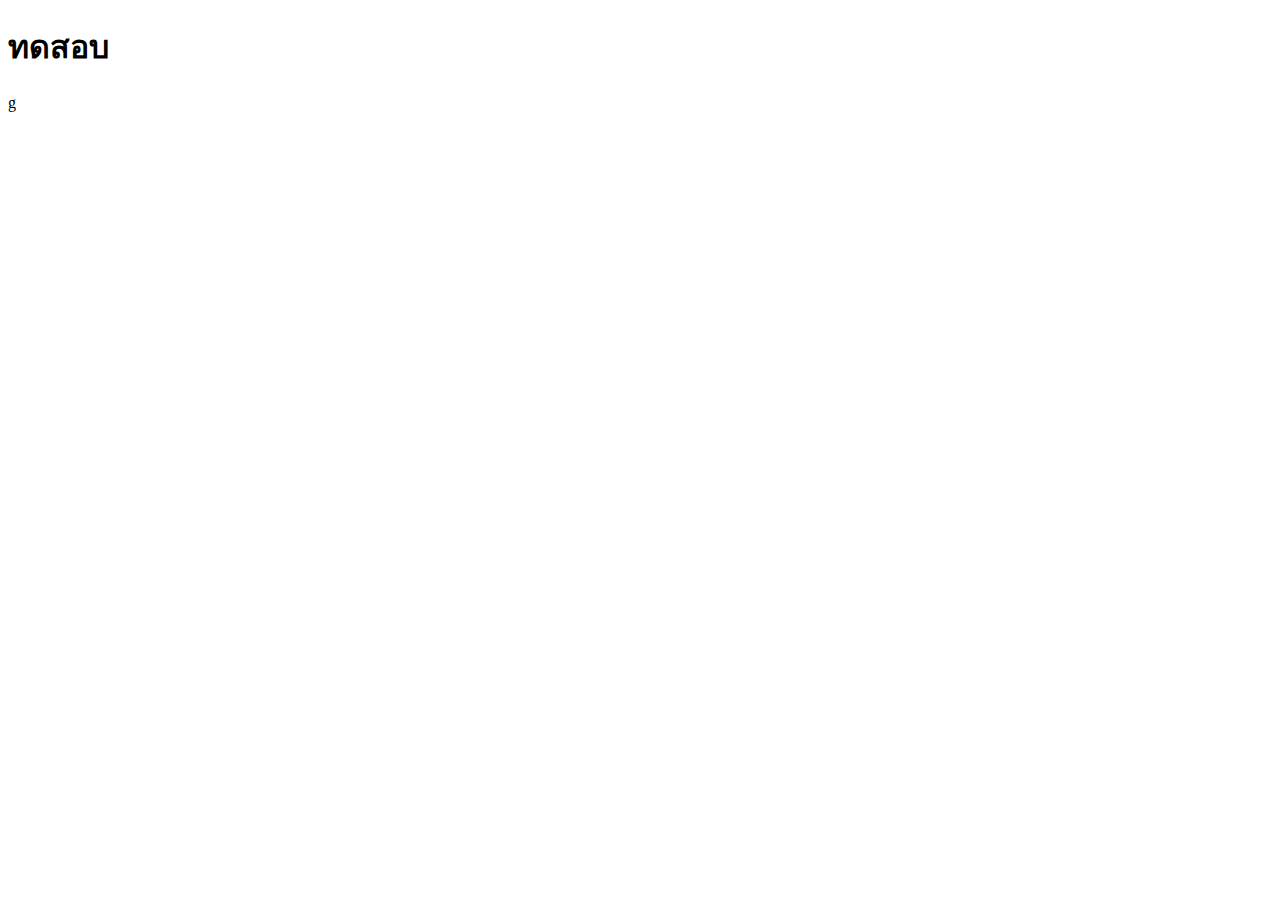
==== index.html @ 7d701614 "first commit" ====
<!DOCTYPE html>
<html lang="en">
<head>
    <meta charset="UTF-8">
    <meta http-equiv="X-UA-Compatible" content="IE=edge">
    <meta name="viewport" content="width=device-width, initial-scale=1.0">
    <title>Document</title>
</head>
<body>
    <h1>ทดสอบ</h1>
</body>
</html>g
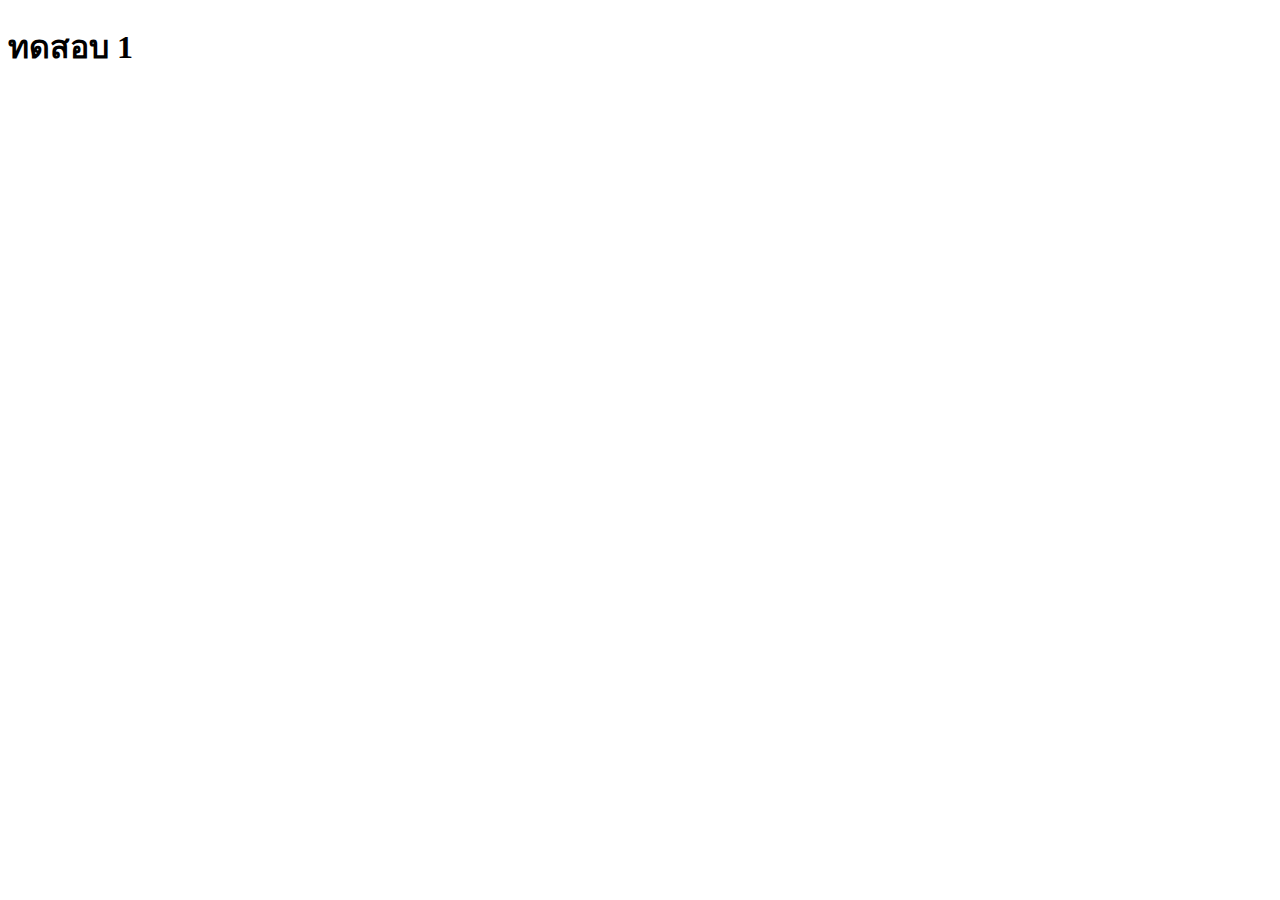
==== commit 5371a215: "first commit" ====
--- a/index.html
+++ b/index.html
@@ -7,6 +7,6 @@
     <title>Document</title>
 </head>
 <body>
-    <h1>ทดสอบ</h1>
+    <h1>ทดสอบ 1</h1>
 </body>
-</html>g+</html>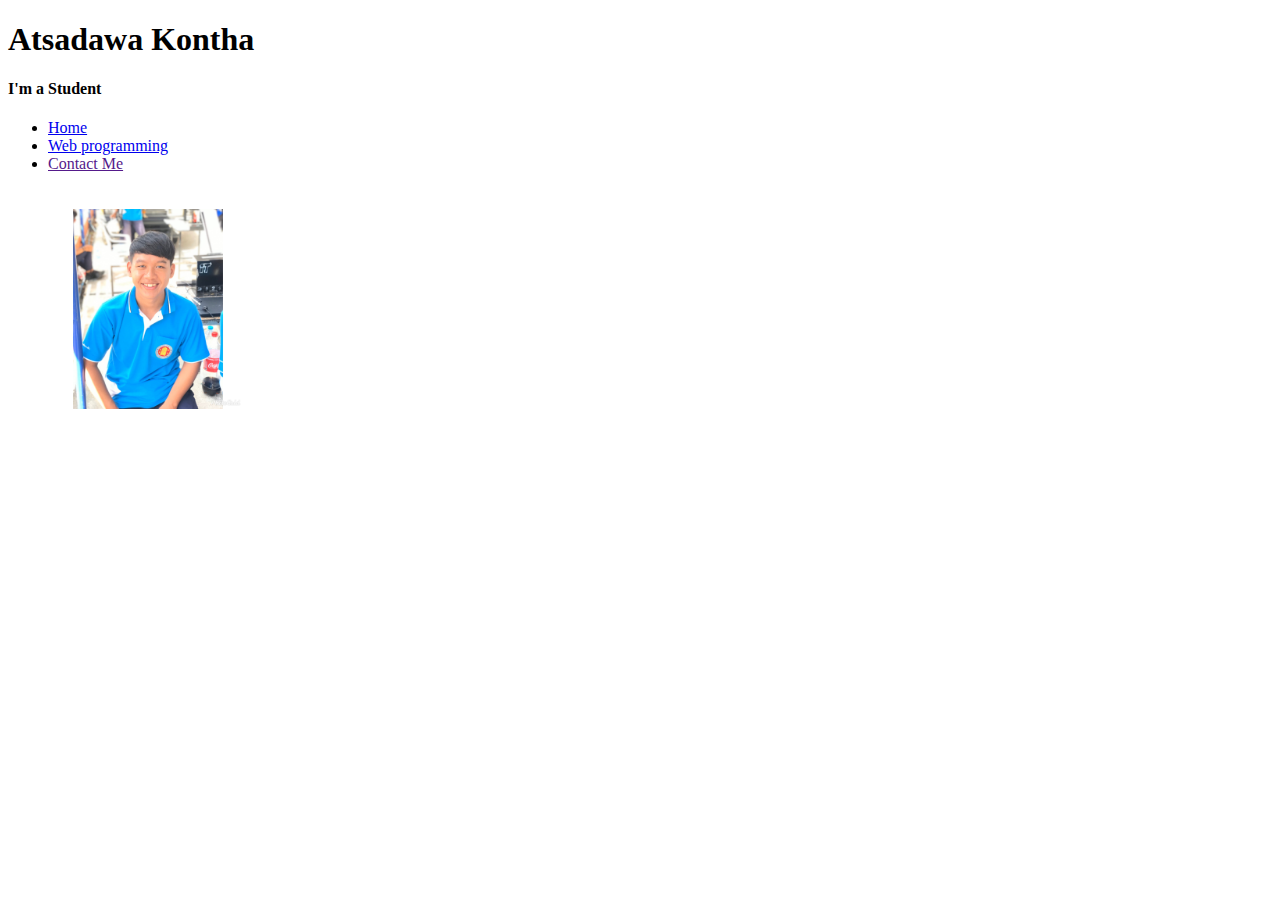
==== commit 5506695d: "first commit" ====
--- a/index.html
+++ b/index.html
@@ -7,6 +7,19 @@
     <title>Document</title>
 </head>
 <body>
-    <h1>ทดสอบ 1</h1>
+    <h1 id="home">Atsadawa Kontha</h1>
+    <h4>I'm a Student</h4>
+    
+    <ul>
+      <li><a href="#home">Home</a></li>
+      <li><a href="webprogramming.html">Web programming</a></li>
+      <li><a href="">Contact Me</a></li>
+    </ol>
+    
+    <br>
+    <br>
+    
+    <img style="border: 1px;" src="profile.jpg" width="200" height="200">
+  
 </body>
 </html>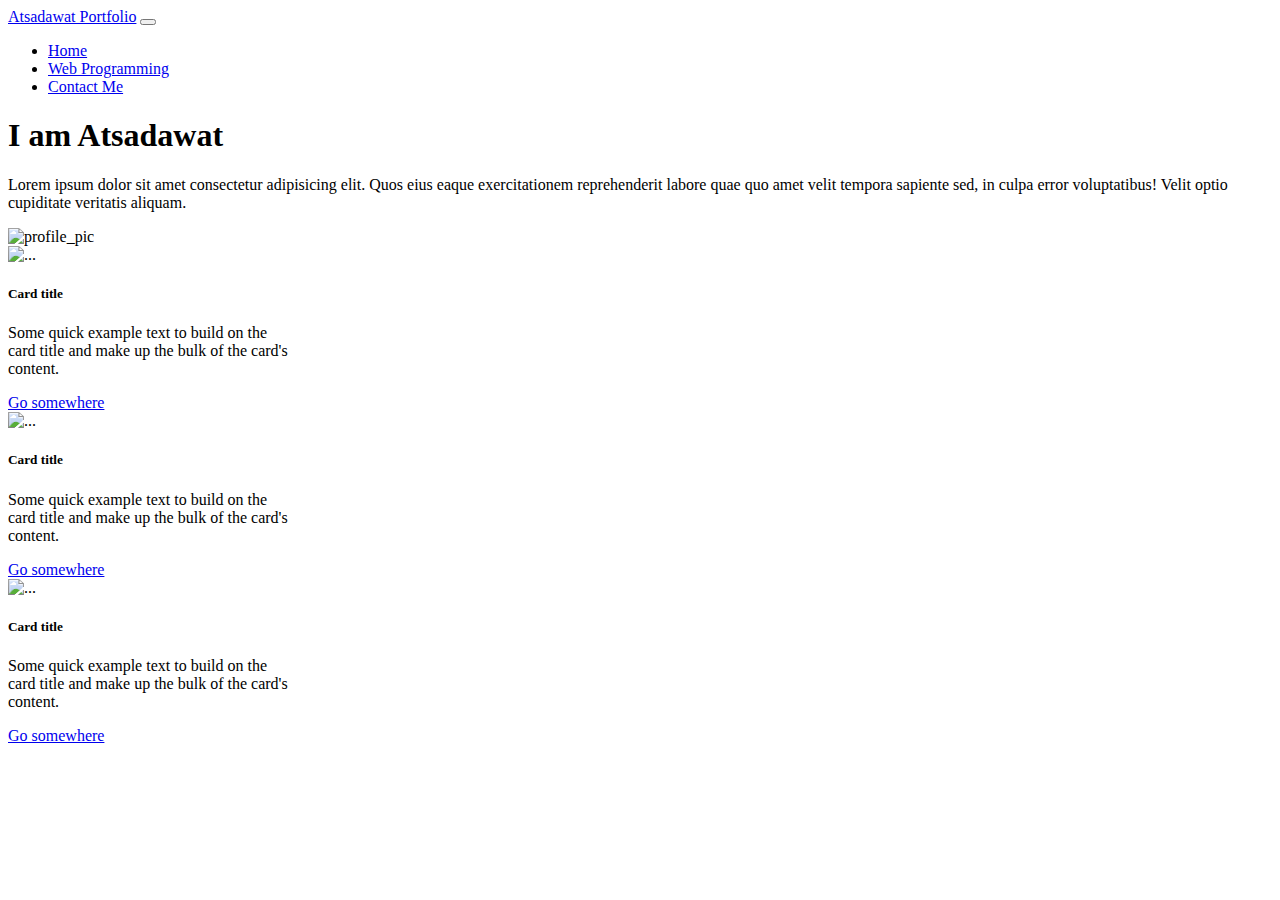
==== commit 938d9d43: "first commit" ====
--- a/index.html
+++ b/index.html
@@ -4,22 +4,117 @@
     <meta charset="UTF-8">
     <meta http-equiv="X-UA-Compatible" content="IE=edge">
     <meta name="viewport" content="width=device-width, initial-scale=1.0">
-    <title>Document</title>
+    <title>Atsadawat Portfolio</title>
+    <link
+      href="https://cdn.jsdelivr.net/npm/bootstrap@5.2.0/dist/css/bootstrap.min.css"
+      rel="stylesheet"
+      integrity="sha384-gH2yIJqKdNHPEq0n4Mqa/HGKIhSkIHeL5AyhkYV8i59U5AR6csBvApHHNl/vI1Bx"
+      crossorigin="anonymous"/>
+      <link rel="stylesheet" href="style.css">
 </head>
 <body>
-    <h1 id="home">Atsadawa Kontha</h1>
-    <h4>I'm a Student</h4>
+  <nav class="navbar navbar-expand-lg bg-light">
+    <div class="container-fluid">
+      <a class="navbar-brand" href="#">Atsadawat Portfolio</a>
+      <button class="navbar-toggler" 
+      type="button" 
+      data-bs-toggle="collapse" 
+      data-bs-target="#navbarSupportedContent" 
+      aria-controls="navbarSupportedContent" 
+      aria-expanded="false" 
+      aria-label="Toggle navigation">
+        <span class="navbar-toggler-icon"></span>
+      </button>
+      <div class="collapse navbar-collapse" id="navbarSupportedContent">
+      <ul class="navbar-nav ms-auto mb-2 mb-lg-0">
+        <li class="nav-item">
+          <a class="nav-link active" aria-current="page" href="#">Home</a>
+        </li>
+        <li class="nav-item">
+          <a class="nav-link" href="webprogramming.html">Web Programming</a>
+        </li>
+        <li class="nav-item">
+          <a class="nav-link" href="#">Contact Me</a>
+        </li>
+      </ul>
+    </div>
+  </nav>
+  
+  <div class="container">
+    <div class="row justify-content-center">
+      <div class="col-4">
+        <h1>I am Atsadawat</h1>
+        
+        <p>Lorem ipsum dolor sit amet consectetur adipisicing elit. Quos eius eaque exercitationem 
+          reprehenderit labore quae quo amet velit tempora sapiente sed, in culpa error voluptatibus! 
+          Velit optio cupiditate veritatis aliquam.</p>
+      </div>
+      <div class="col-8">
+        <img src="pic.jpg" alt="profile_pic" class="image-fluid" width="95%">
+      </div>
+    </div>
+  </div>
+
+  <div class="container-fluid bg-light" >
+    <div class="row justify-content-center">
     
-    <ul>
-      <li><a href="#home">Home</a></li>
-      <li><a href="webprogramming.html">Web programming</a></li>
-      <li><a href="">Contact Me</a></li>
-    </ol>
+  <div class="card" style="width: 18rem;">
+    <img src="..." class="card-img-top" alt="...">
+    <div class="card-body">
+      <h5 class="card-title">Card title</h5>
+      <p class="card-text">Some quick example text to build on the card title and make up the bulk of the card's content.</p>
+      <a href="#" class="btn btn-primary">Go somewhere</a>
+    </div>
+  </div>
+
+
     
-    <br>
-    <br>
+  <div class="card" style="width: 18rem;">
+    <img src="..." class="card-img-top" alt="...">
+    <div class="card-body">
+      <h5 class="card-title">Card title</h5>
+      <p class="card-text">Some quick example text to build on the card title and make up the bulk of the card's content.</p>
+      <a href="#" class="btn btn-primary">Go somewhere</a>
+    </div>
+  </div>
+
+
     
-    <img style="border: 1px;" src="profile.jpg" width="200" height="200">
+  <div class="card" style="width: 18rem;">
+    <img src="..." class="card-img-top" alt="...">
+    <div class="card-body">
+      <h5 class="card-title">Card title</h5>
+      <p class="card-text">Some quick example text to build on the card title and make up the bulk of the card's content.</p>
+      <a href="#" class="btn btn-primary">Go somewhere</a>
+    </div>
+  </div>
+
+
   
+  
+
+  
+  </div>
+</div>
+
+
+    <script
+      src="https://cdn.jsdelivr.net/npm/bootstrap@5.2.0/dist/js/bootstrap.bundle.min.js"
+      integrity="sha384-A3rJD856KowSb7dwlZdYEkO39Gagi7vIsF0jrRAoQmDKKtQBHUuLZ9AsSv4jD4Xa"
+      crossorigin="anonymous"
+    ></script>
+
+    <script
+      src="https://cdn.jsdelivr.net/npm/@popperjs/core@2.11.5/dist/umd/popper.min.js"
+      integrity="sha384-Xe+8cL9oJa6tN/veChSP7q+mnSPaj5Bcu9mPX5F5xIGE0DVittaqT5lorf0EI7Vk"
+      crossorigin="anonymous"
+    ></script>
+
+    <script
+      src="https://cdn.jsdelivr.net/npm/bootstrap@5.2.0/dist/js/bootstrap.min.js"
+      integrity="sha384-ODmDIVzN+pFdexxHEHFBQH3/9/vQ9uori45z4JjnFsRydbmQbmL5t1tQ0culUzyK"
+      crossorigin="anonymous"
+    ></script>
+
 </body>
 </html>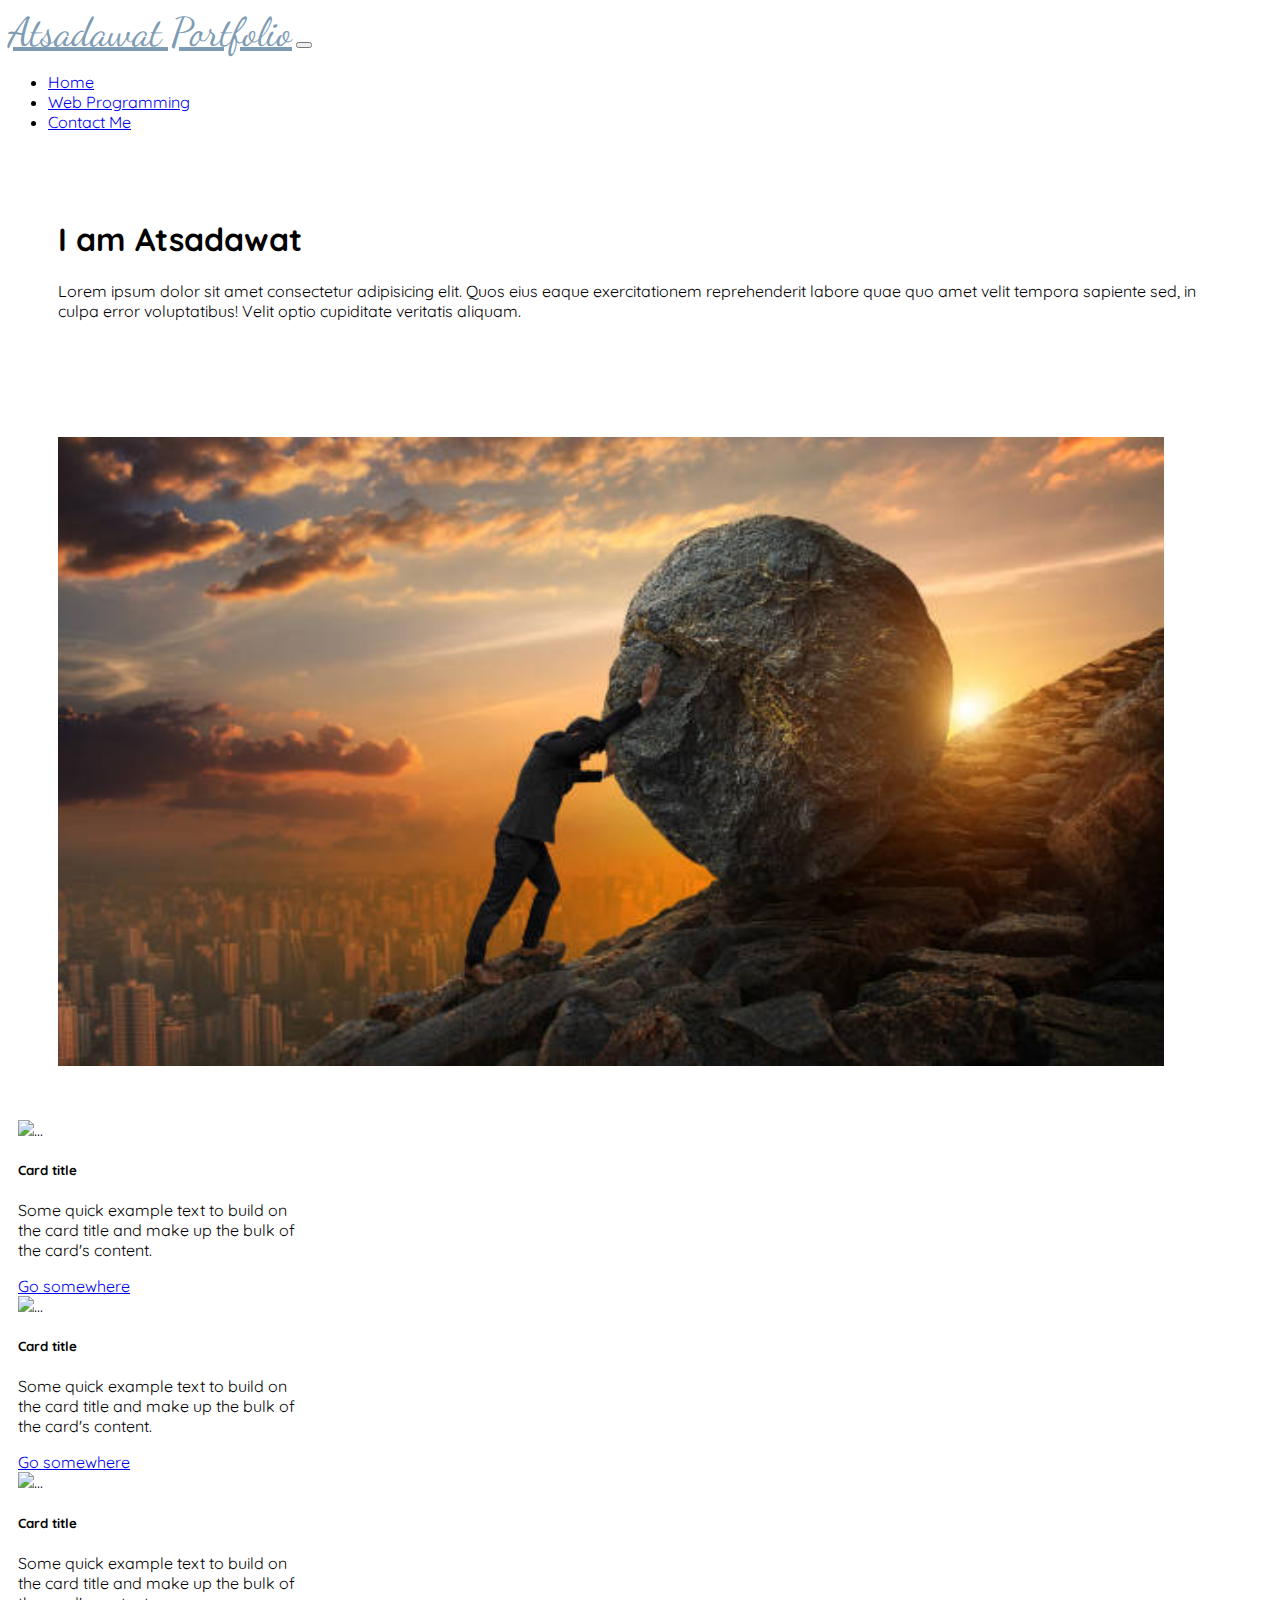
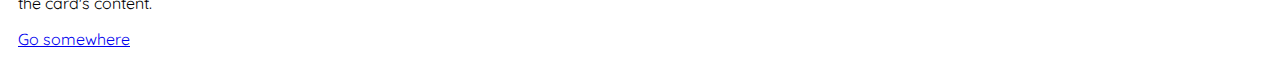
==== commit 7b0b2725: "first commit" ====
--- a/index.html
+++ b/index.html
@@ -10,7 +10,7 @@
       rel="stylesheet"
       integrity="sha384-gH2yIJqKdNHPEq0n4Mqa/HGKIhSkIHeL5AyhkYV8i59U5AR6csBvApHHNl/vI1Bx"
       crossorigin="anonymous"/>
-      <link rel="stylesheet" href="style.css">
+      <link rel="stylesheet" href="style2.css">
 </head>
 <body>
   <nav class="navbar navbar-expand-lg bg-light">
--- a/style2.css
+++ b/style2.css
@@ -0,0 +1,22 @@
+@import url("https://fonts.googleapis.com/css2?family=Quicksand&display=swap");
+@import url("https://fonts.googleapis.com/css2?family=Dancing+Script:wght@500&family=Mouse+Memoirs&display=swap");
+
+body {
+  font-family: "Quicksand", sans-serif;
+}
+.navbar-brand {
+  font-family: "Dancing Script", cursive;
+  font-size: 40px;
+  color: rgb(126, 155, 180);
+}
+.col-4{
+  padding: 50px;
+}
+.col-8{
+  padding: 50px;
+}
+.card{
+  margin-right: 40px;
+  margin-left: 10px;
+
+}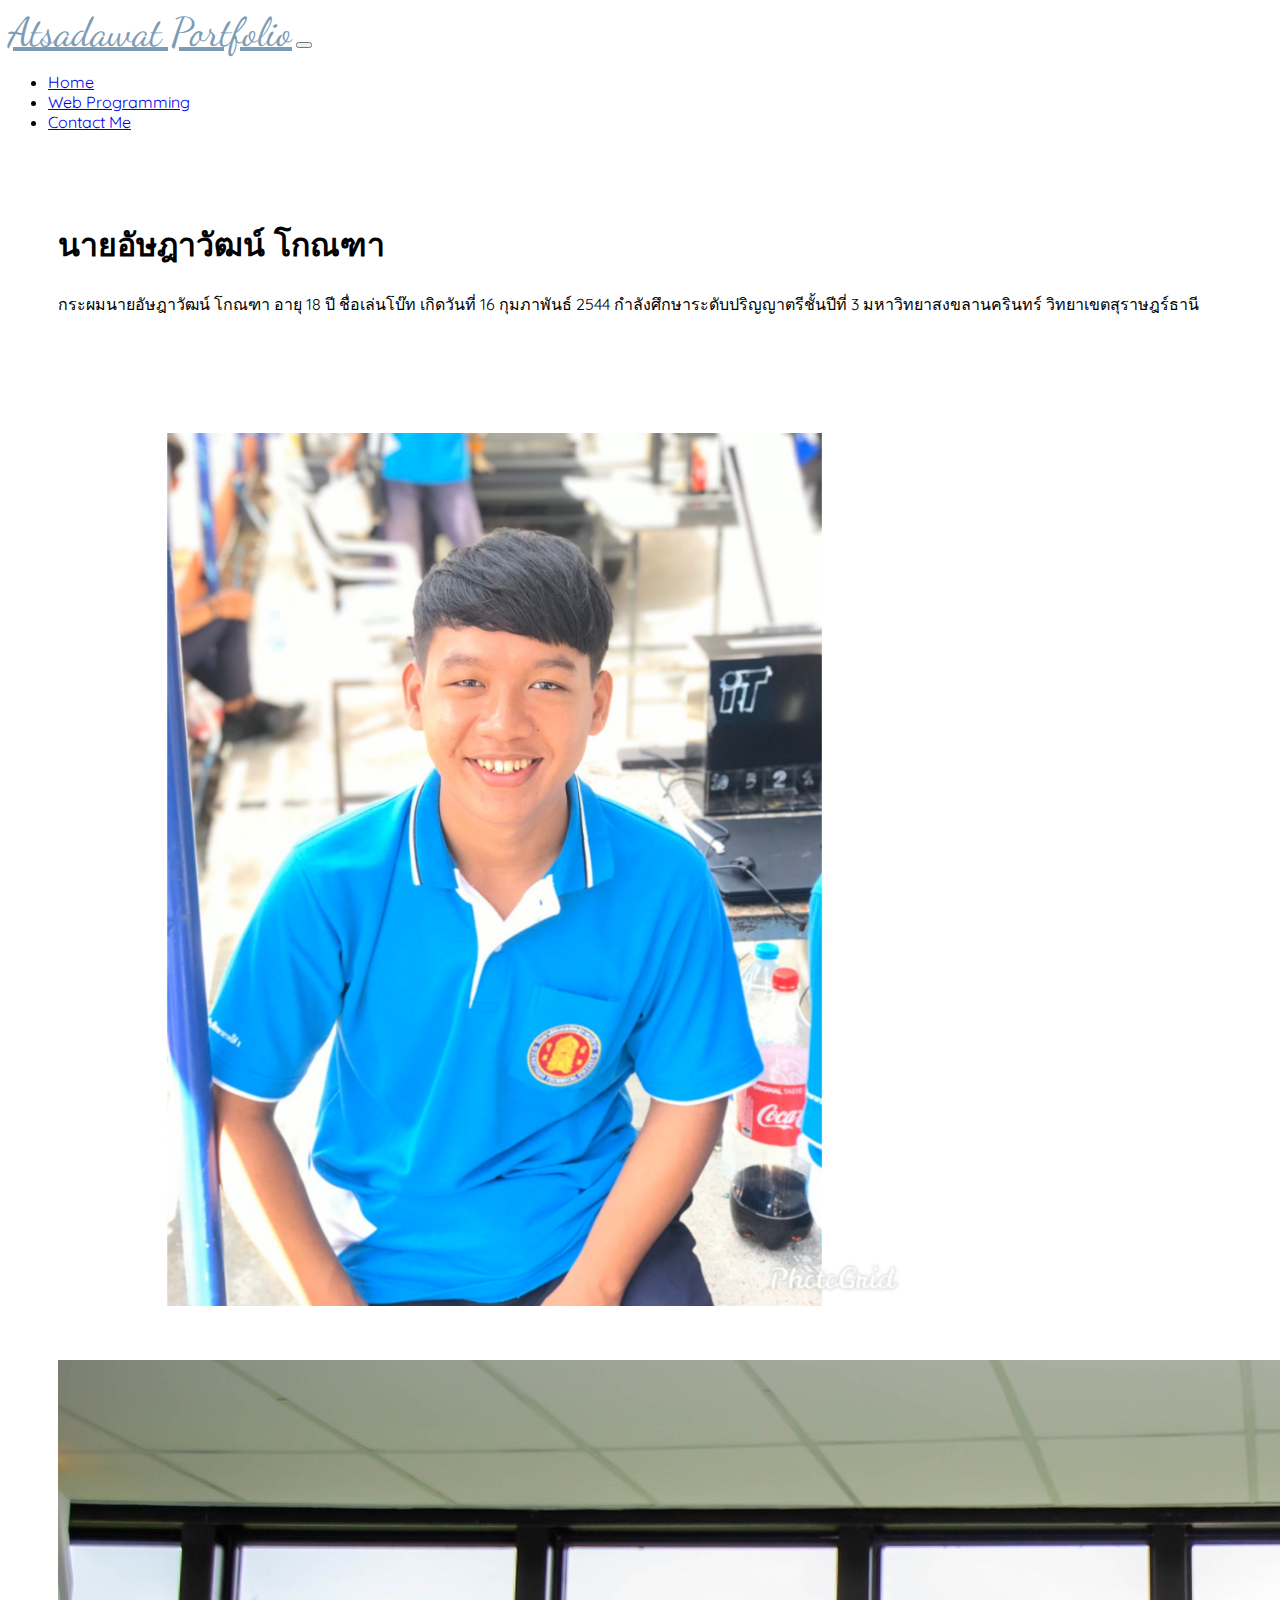
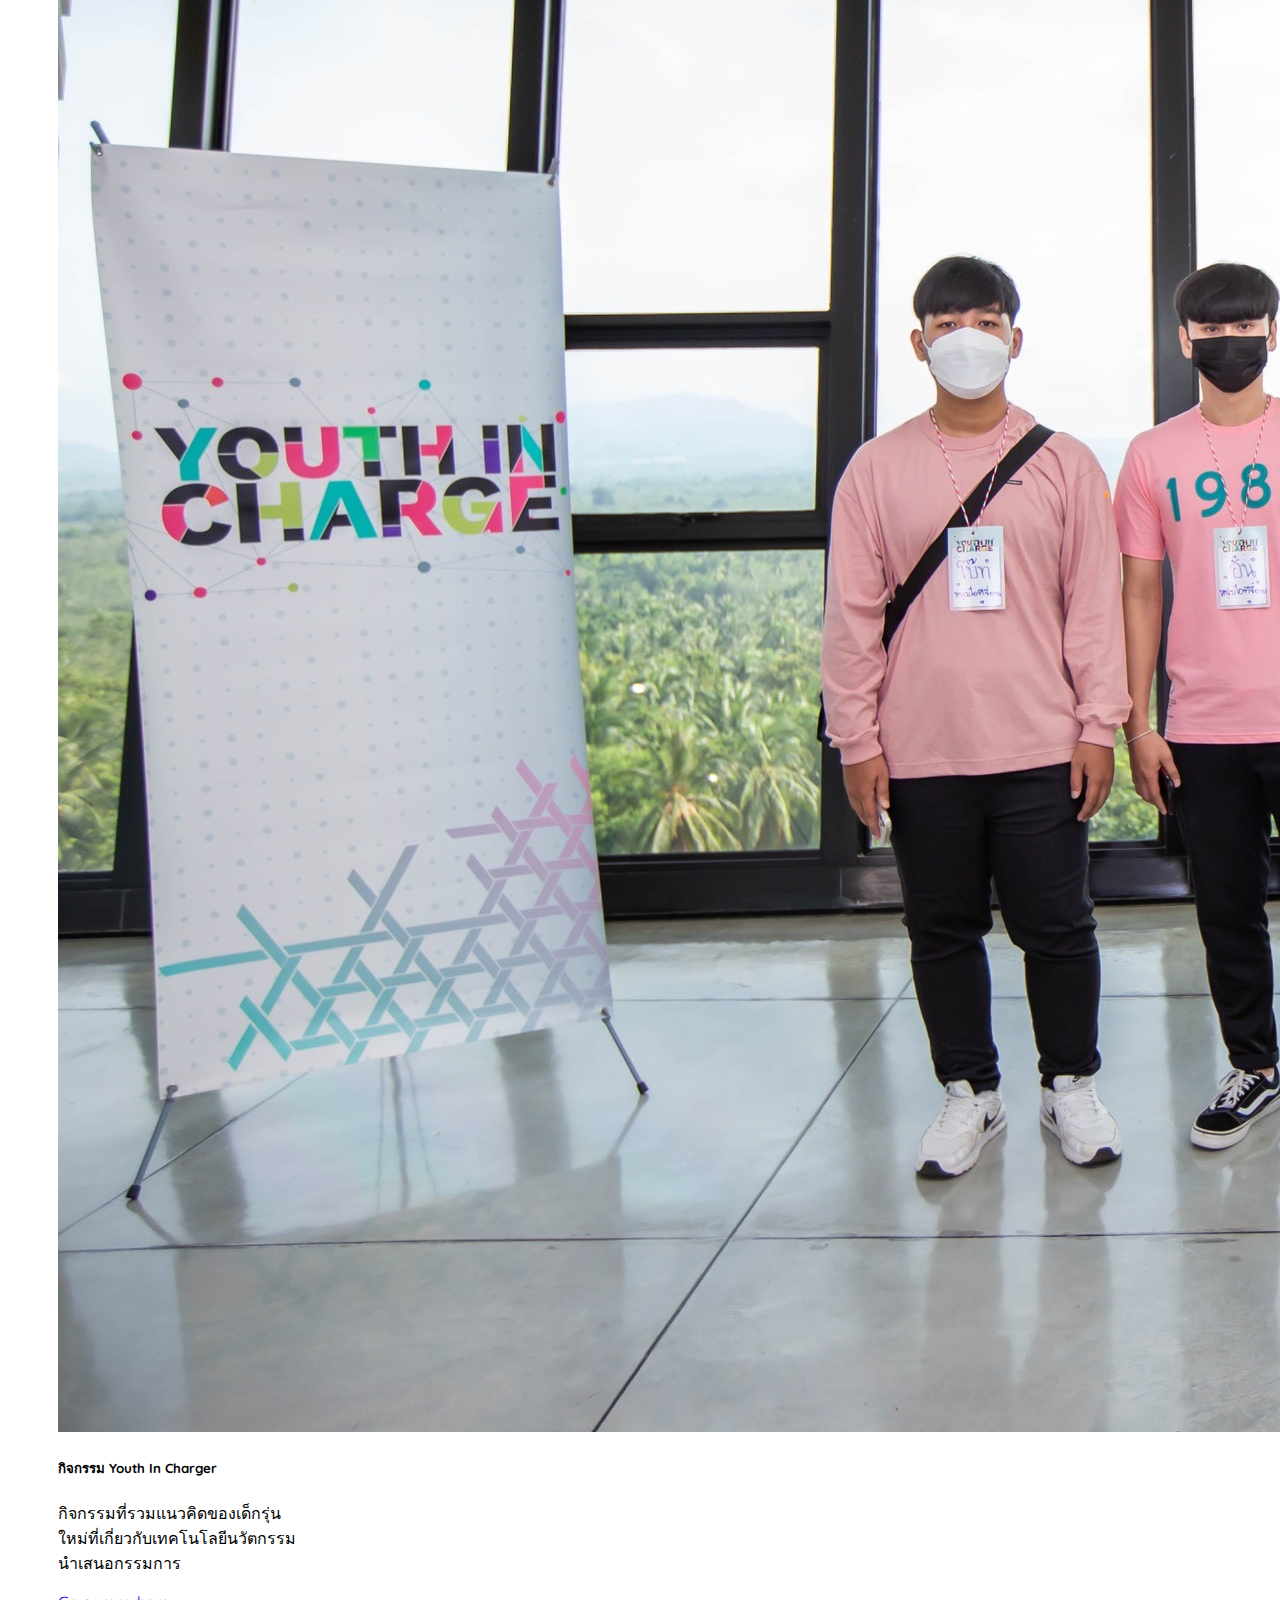
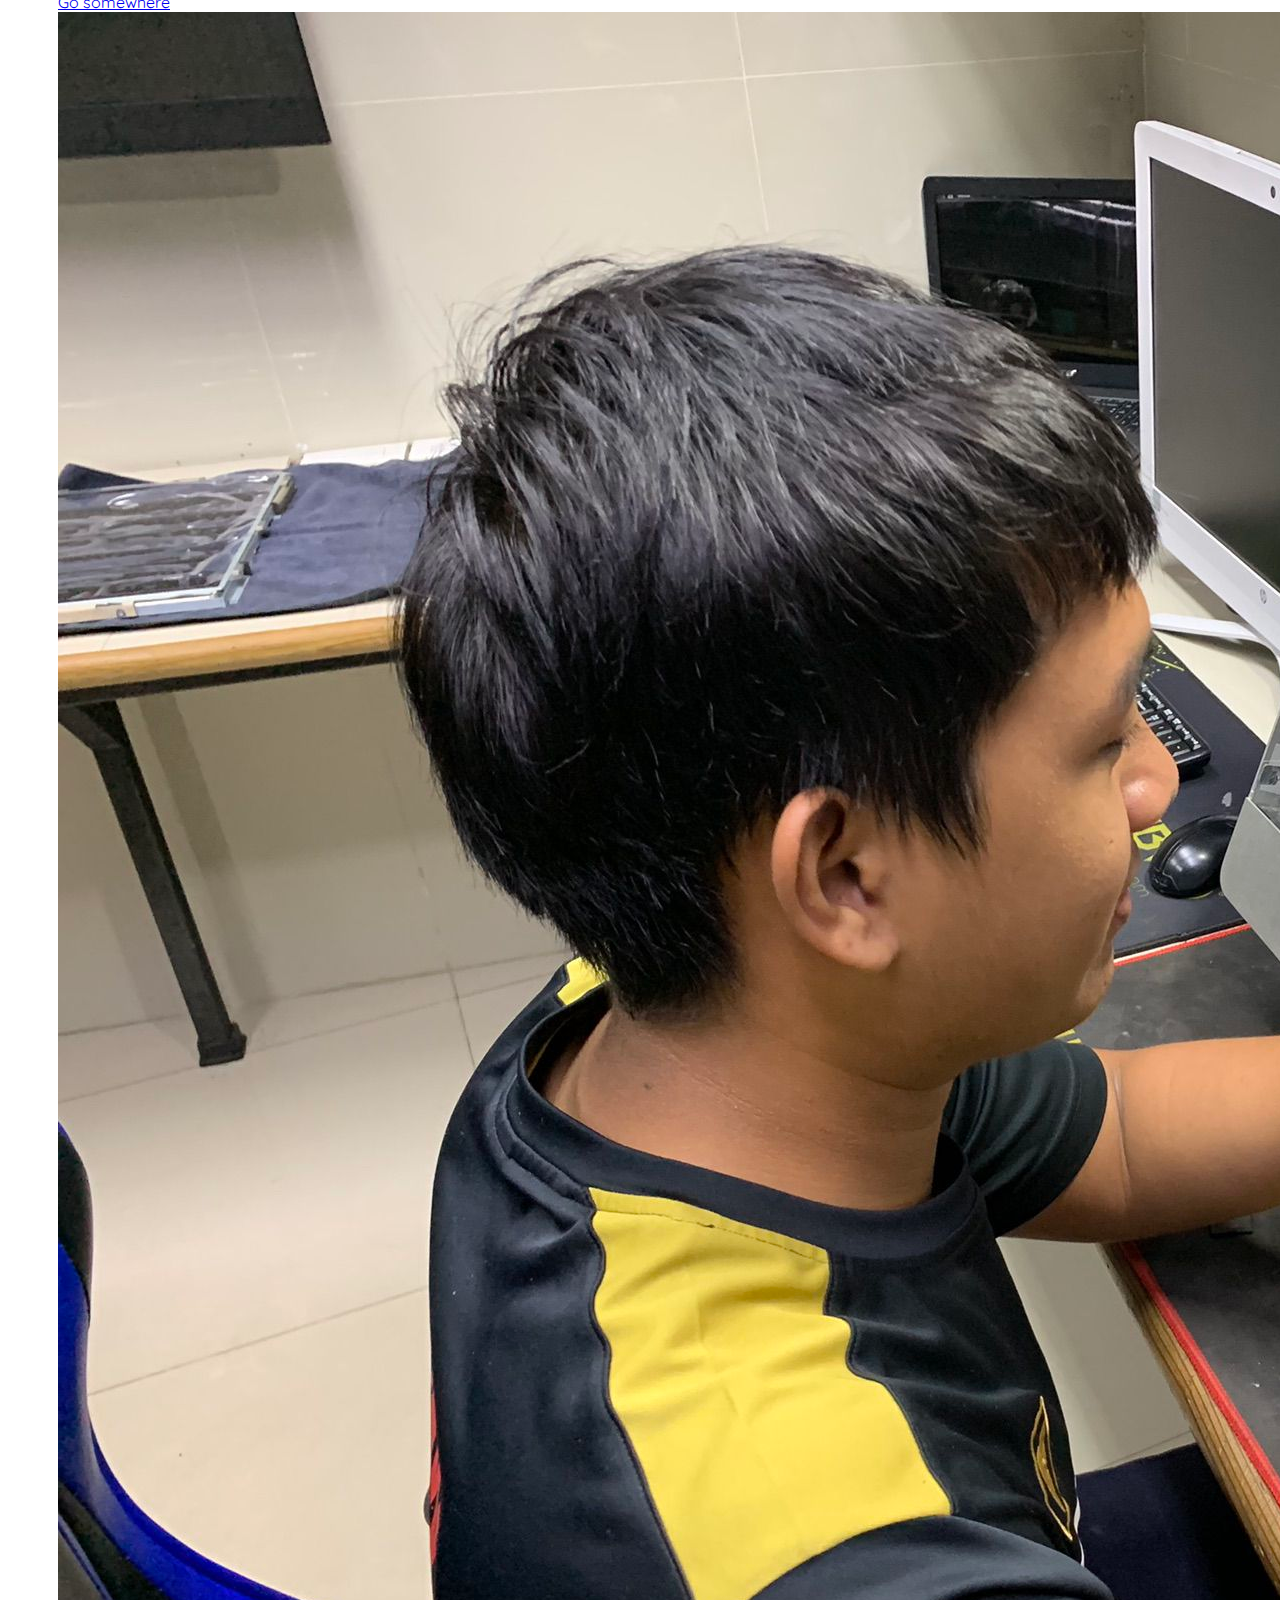
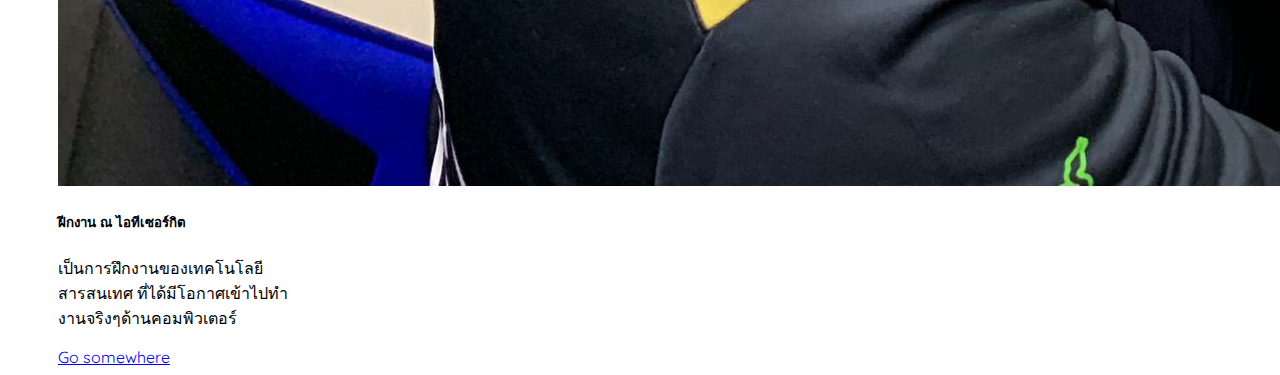
==== commit 32af2dbd: "first commit" ====
--- a/index.html
+++ b/index.html
@@ -42,15 +42,14 @@
   
   <div class="container">
     <div class="row justify-content-center">
-      <div class="col-4">
-        <h1>I am Atsadawat</h1>
+      <div class="col-6">
+        <h1>นายอัษฎาวัฒน์ โกณฑา</h1>
         
-        <p>Lorem ipsum dolor sit amet consectetur adipisicing elit. Quos eius eaque exercitationem 
-          reprehenderit labore quae quo amet velit tempora sapiente sed, in culpa error voluptatibus! 
-          Velit optio cupiditate veritatis aliquam.</p>
+        <p>กระผมนายอัษฎาวัฒน์ โกณฑา อายุ 18 ปี ชื่อเล่นโบ๊ท เกิดวันที่ 16 กุมภาพันธ์ 2544 กำลังศึกษาระดับปริญญาตรีชั้นปีที่ 3 มหาวิทยาสงขลานครินทร์ วิทยาเขตสุราษฎร์ธานี
+        </p>
       </div>
-      <div class="col-8">
-        <img src="pic.jpg" alt="profile_pic" class="image-fluid" width="95%">
+      <div class="col-6 text-center">
+        <img src="profile.jpg" alt="profile_pic" class="image-fluid" width="75%">
       </div>
     </div>
   </div>
@@ -58,36 +57,29 @@
   <div class="container-fluid bg-light" >
     <div class="row justify-content-center">
     
-  <div class="card" style="width: 18rem;">
-    <img src="..." class="card-img-top" alt="...">
+  <div class="card" style="width: 20%;">
+    <img src="YIC.jpg" class="card-img-top" alt="...">
     <div class="card-body">
-      <h5 class="card-title">Card title</h5>
-      <p class="card-text">Some quick example text to build on the card title and make up the bulk of the card's content.</p>
+      <h5 class="card-title">กิจกรรม Youth In Charger</h5>
+      <p class="card-text">กิจกรรมที่รวมแนวคิดของเด็กรุ่นใหม่ที่เกี่ยวกับเทคโนโลยีนวัตกรรม นำเสนอกรรมการ</p>
       <a href="#" class="btn btn-primary">Go somewhere</a>
     </div>
   </div>
 
 
     
-  <div class="card" style="width: 18rem;">
-    <img src="..." class="card-img-top" alt="...">
+  <div class="card" style="width: 20%;">
+    <img src="ฝึกงาน.jpg" class="card-img-top" alt="...">
     <div class="card-body">
-      <h5 class="card-title">Card title</h5>
-      <p class="card-text">Some quick example text to build on the card title and make up the bulk of the card's content.</p>
+      <h5 class="card-title">ฝีกงาน ณ ไอทีเซอร์กิต</h5>
+      <p class="card-text">เป็นการฝึกงานของเทคโนโลยีสารสนเทศ ที่ได้มีโอกาศเข้าไปทำงานจริงๆด้านคอมพิวเตอร์</p>
       <a href="#" class="btn btn-primary">Go somewhere</a>
     </div>
   </div>
 
 
     
-  <div class="card" style="width: 18rem;">
-    <img src="..." class="card-img-top" alt="...">
-    <div class="card-body">
-      <h5 class="card-title">Card title</h5>
-      <p class="card-text">Some quick example text to build on the card title and make up the bulk of the card's content.</p>
-      <a href="#" class="btn btn-primary">Go somewhere</a>
-    </div>
-  </div>
+
 
 
   
--- a/style2.css
+++ b/style2.css
@@ -9,14 +9,14 @@
   font-size: 40px;
   color: rgb(126, 155, 180);
 }
-.col-4{
+.col-6{
   padding: 50px;
 }
-.col-8{
+.col-6{
   padding: 50px;
 }
 .card{
-  margin-right: 40px;
-  margin-left: 10px;
+  margin-right: 80px;
+  margin-left: 50px;
 
 }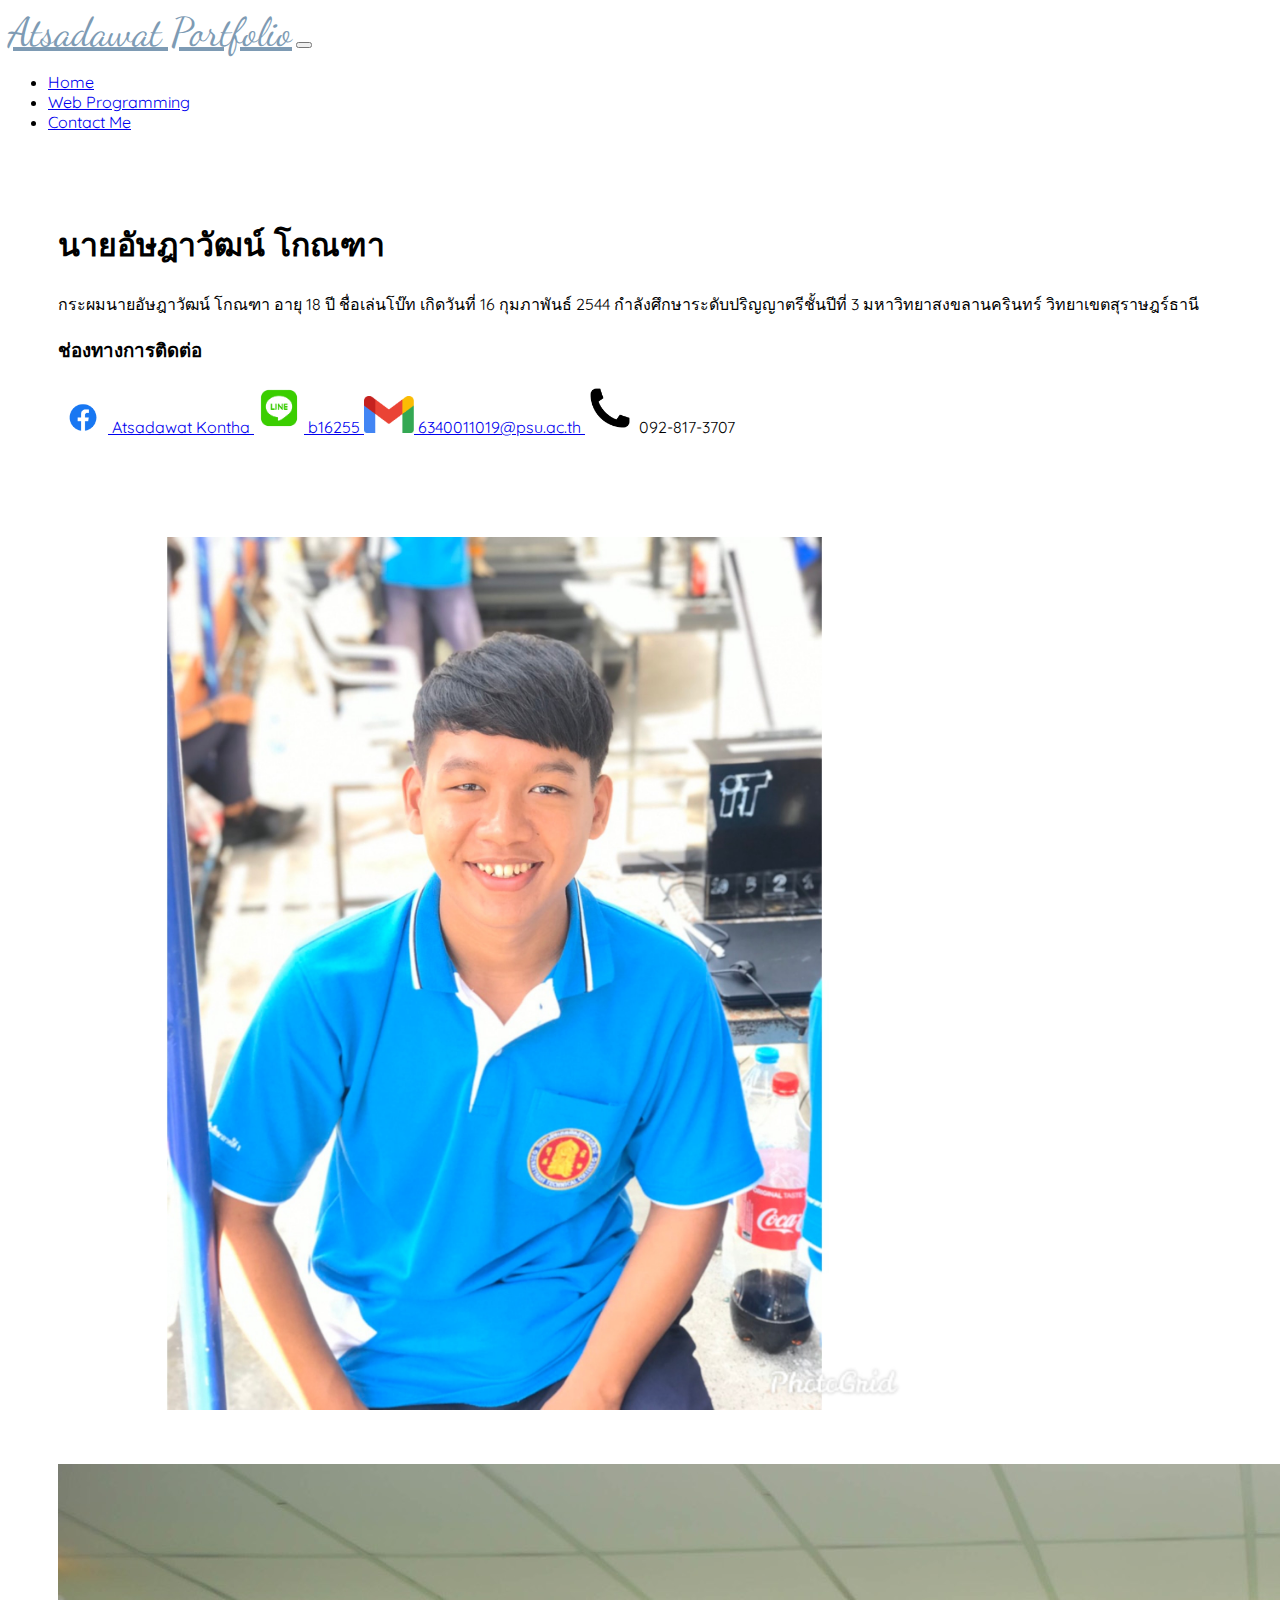
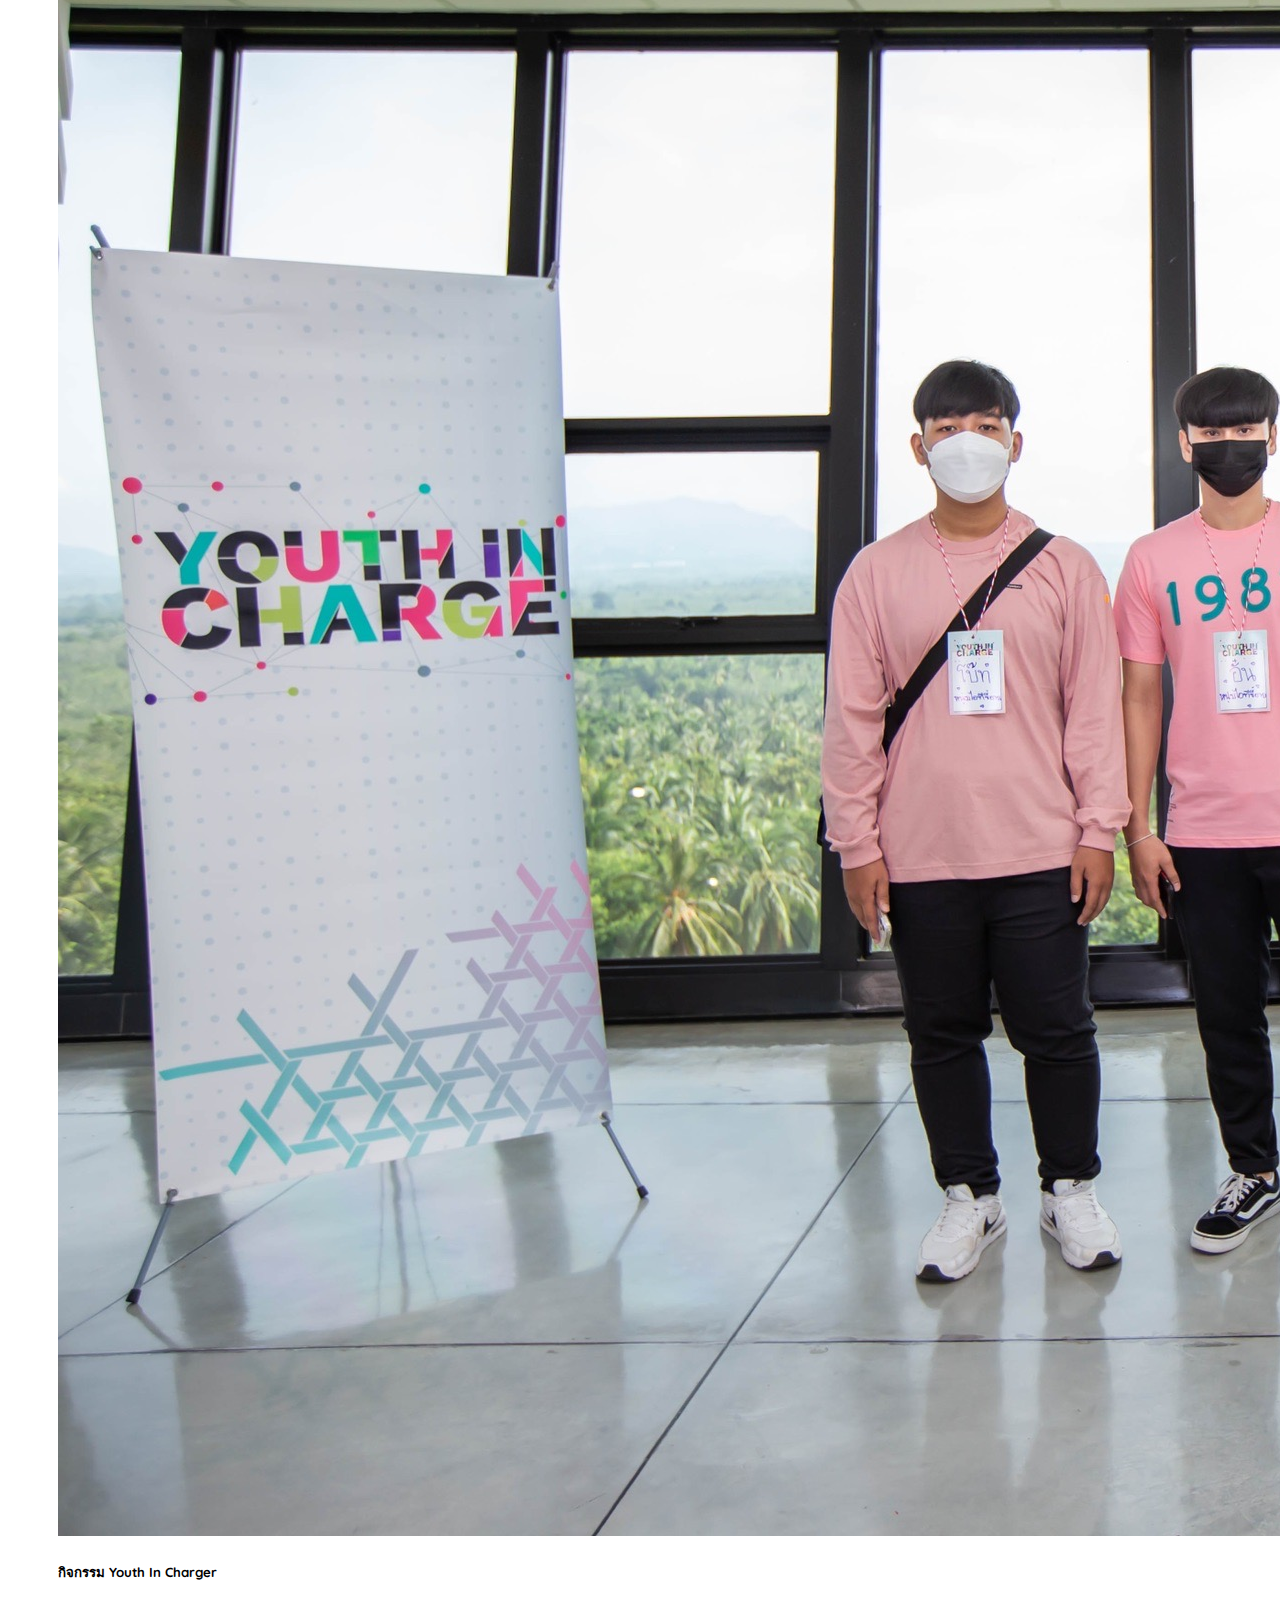
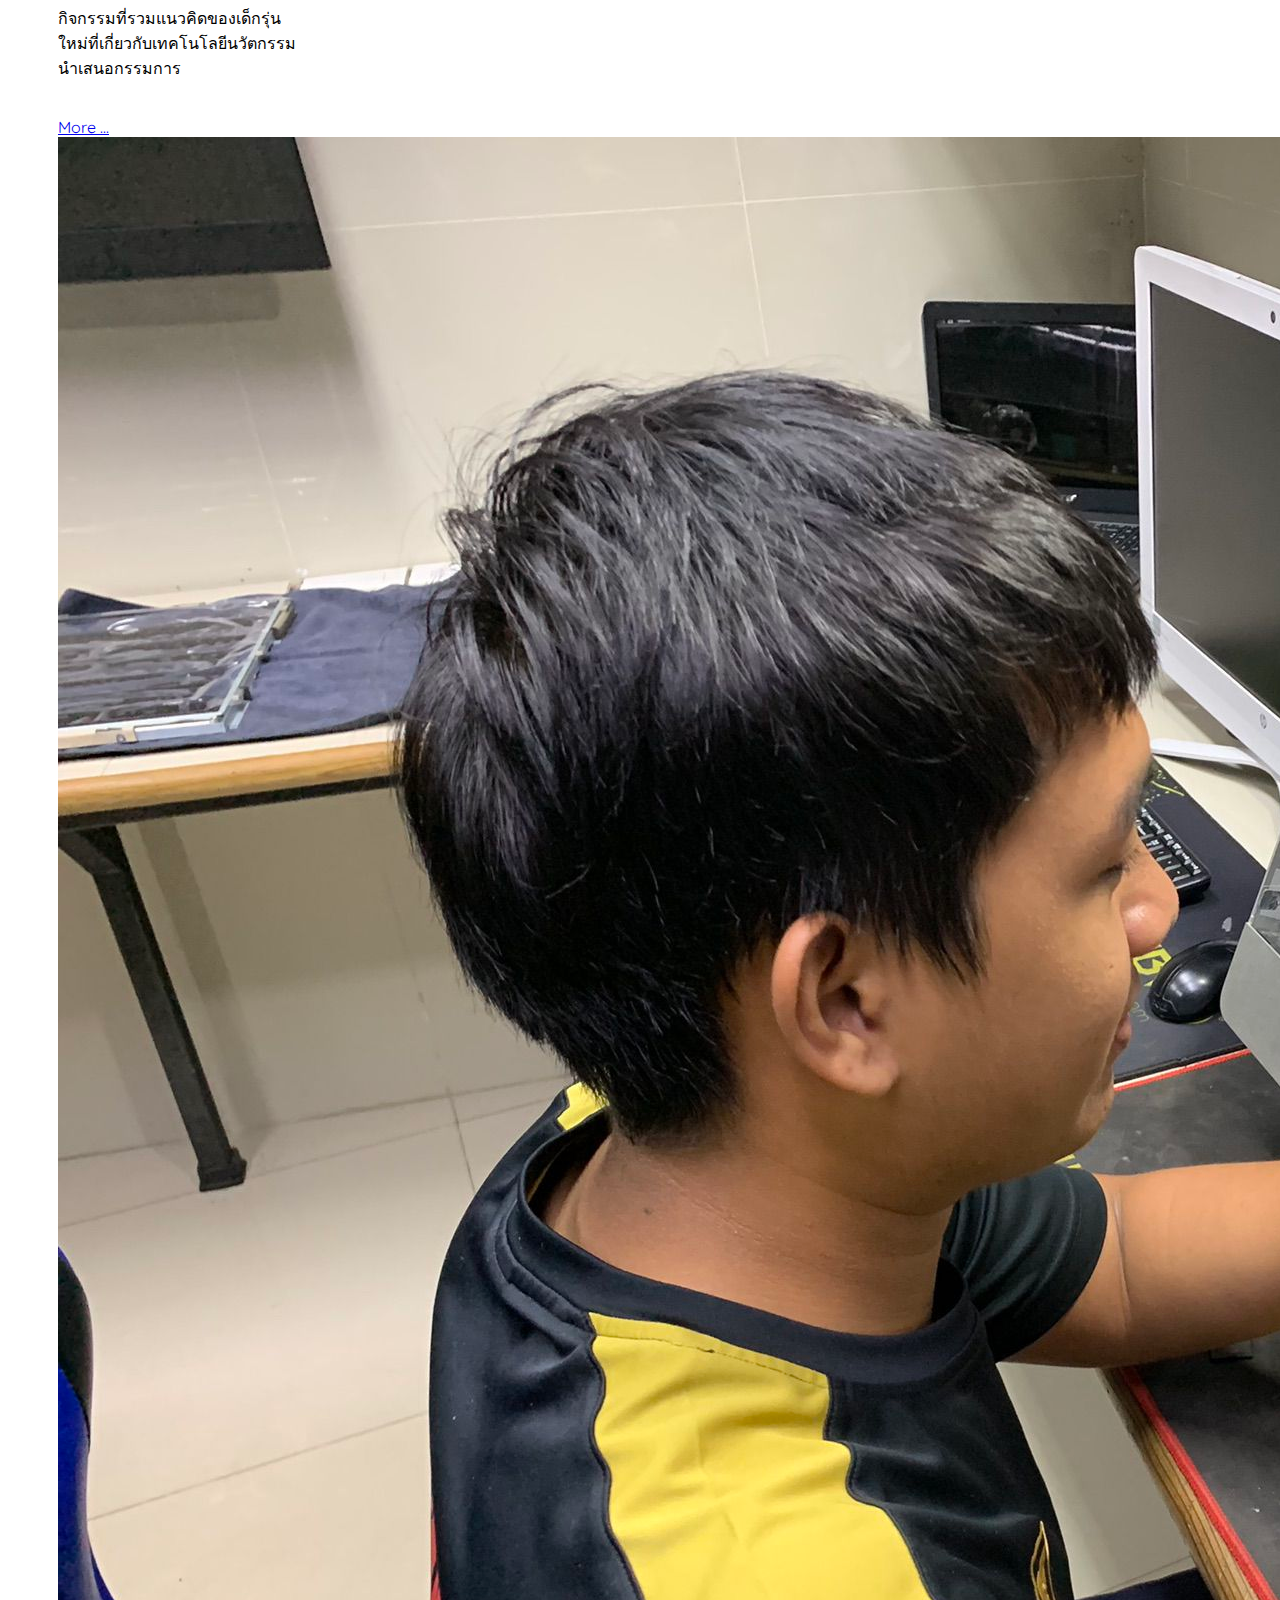
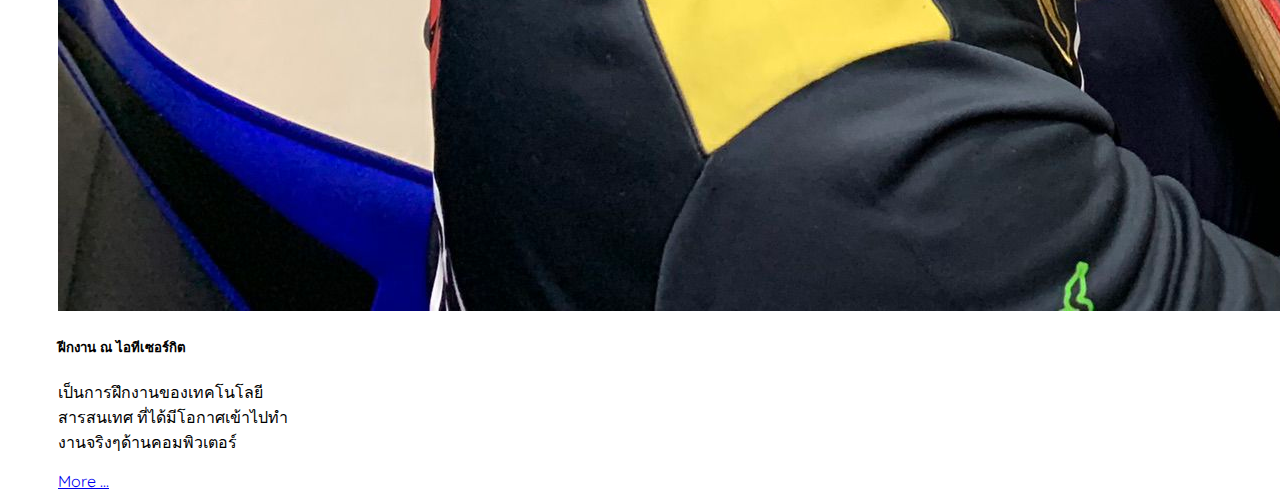
==== commit 7a269cc7: "first commit" ====
--- a/index.html
+++ b/index.html
@@ -33,6 +33,7 @@
         <li class="nav-item">
           <a class="nav-link" href="webprogramming.html">Web Programming</a>
         </li>
+        
         <li class="nav-item">
           <a class="nav-link" href="#">Contact Me</a>
         </li>
@@ -47,6 +48,22 @@
         
         <p>กระผมนายอัษฎาวัฒน์ โกณฑา อายุ 18 ปี ชื่อเล่นโบ๊ท เกิดวันที่ 16 กุมภาพันธ์ 2544 กำลังศึกษาระดับปริญญาตรีชั้นปีที่ 3 มหาวิทยาสงขลานครินทร์ วิทยาเขตสุราษฎร์ธานี
         </p>
+
+        <h3>ช่องทางการติดต่อ</h3>
+        <nav class="nav flex-column">
+          <a class="nav-link " href="#">
+            <img src="fb-logo.png" height="auto" width="50px"> Atsadawat Kontha
+          </a>
+          <a class="nav-link" href="#">
+            <img src="line-logo.png" height="auto" width="50px"> b16255
+          </a>
+          <a class="nav-link" href="#">
+            <img src="gmail-logo.png" height="auto" width="50px"> 6340011019@psu.ac.th
+          </a>
+          <a class="nav-link ">
+            <img src="tel-logo.png" height="auto" width="50px"> 092-817-3707
+          </a>
+        </nav>
       </div>
       <div class="col-6 text-center">
         <img src="profile.jpg" alt="profile_pic" class="image-fluid" width="75%">
@@ -61,8 +78,8 @@
     <img src="YIC.jpg" class="card-img-top" alt="...">
     <div class="card-body">
       <h5 class="card-title">กิจกรรม Youth In Charger</h5>
-      <p class="card-text">กิจกรรมที่รวมแนวคิดของเด็กรุ่นใหม่ที่เกี่ยวกับเทคโนโลยีนวัตกรรม นำเสนอกรรมการ</p>
-      <a href="#" class="btn btn-primary">Go somewhere</a>
+      <p class="card-text">กิจกรรมที่รวมแนวคิดของเด็กรุ่นใหม่ที่เกี่ยวกับเทคโนโลยีนวัตกรรม นำเสนอกรรมการ</p><br>
+      <a href="#" class="btn btn-seccondary">More ...</a>
     </div>
   </div>
 
@@ -73,7 +90,7 @@
     <div class="card-body">
       <h5 class="card-title">ฝีกงาน ณ ไอทีเซอร์กิต</h5>
       <p class="card-text">เป็นการฝึกงานของเทคโนโลยีสารสนเทศ ที่ได้มีโอกาศเข้าไปทำงานจริงๆด้านคอมพิวเตอร์</p>
-      <a href="#" class="btn btn-primary">Go somewhere</a>
+      <a href="#" class="btn btn-seccondary">More ...</a>
     </div>
   </div>
 
